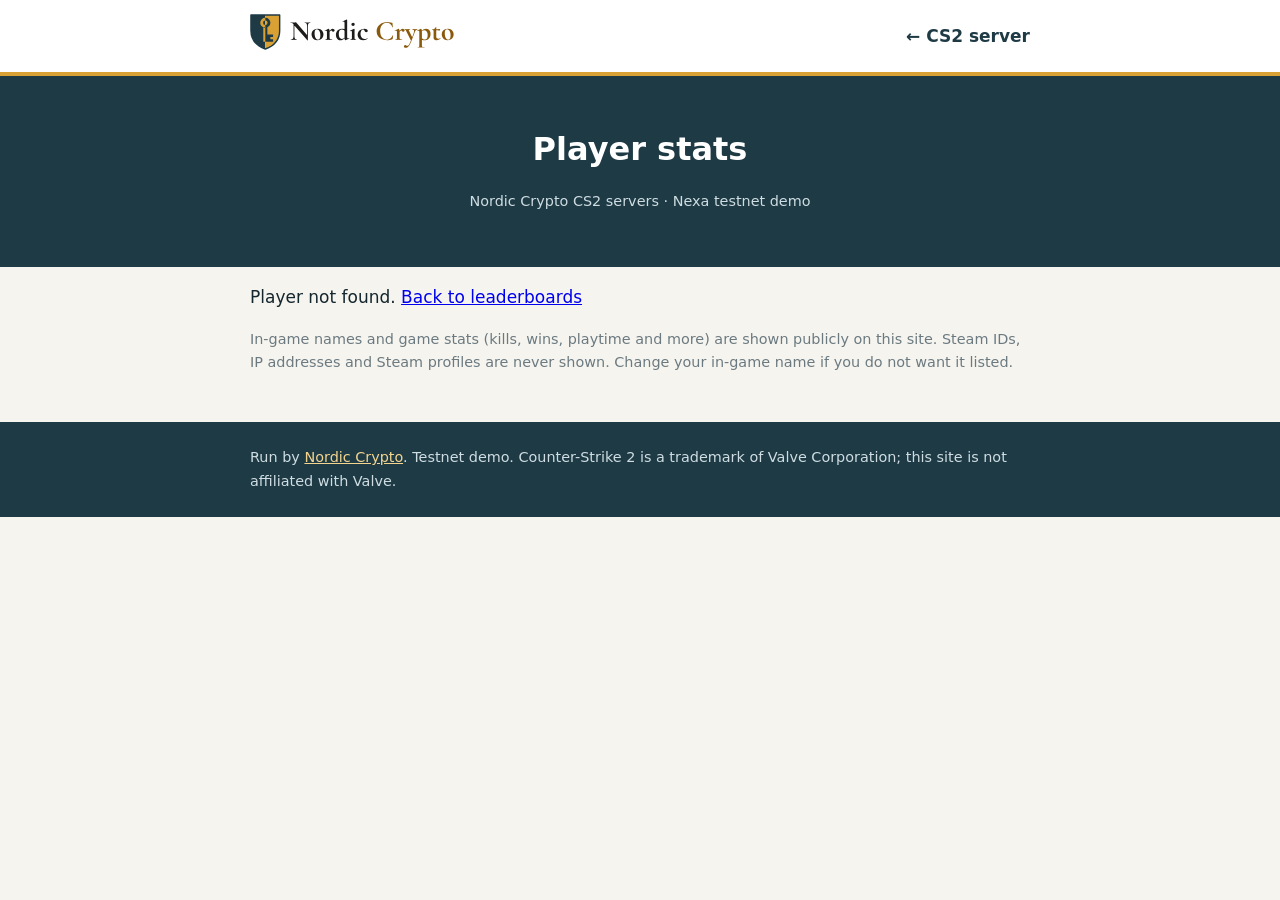
==== player.html @ ce486e4a "Stats & leaderboards, player pages, who's online, names on winners, privacy notice" ====
<!doctype html>
<html lang="en">
<head>
<meta charset="utf-8">
<meta name="viewport" content="width=device-width,initial-scale=1">
<title>Player stats – Nordic Crypto CS2</title>
<meta name="description" content="Player stats on the Nordic Crypto CS2 testnet servers.">
<link rel="icon" href="assets/favicon.ico">
<style>
:root{--teal:#1E3A45;--gold:#D9A034;--ink:#14262e;--bg:#f6f4ef}
*{box-sizing:border-box}body{margin:0;font:17px/1.6 system-ui,-apple-system,Segoe UI,Roboto,sans-serif;color:var(--ink);background:var(--bg)}
header{background:#fff;border-bottom:4px solid var(--gold)}.wrap{max-width:820px;margin:0 auto;padding:0 20px}
header .wrap{display:flex;align-items:center;justify-content:space-between;padding:14px 20px}header img{height:36px}
header a.back{color:var(--teal);font-weight:600;text-decoration:none}
.hero{background:var(--teal);color:#fff;text-align:center;padding:48px 0 40px}.hero h1{margin:0 0 8px;font-size:2rem}
.btn{display:inline-block;background:var(--gold);color:var(--teal);font-weight:800;font-size:1.35rem;padding:18px 40px;border-radius:12px;text-decoration:none;margin:18px 0 10px;box-shadow:0 4px 0 #a97a22}
.btn:hover{filter:brightness(1.07)}.addr{font-family:ui-monospace,Menlo,monospace;background:rgba(255,255,255,.12);padding:4px 10px;border-radius:6px}
.hero small a{color:#f3d48f}
.warn{background:#fff3d6;border:2px solid var(--gold);border-radius:10px;padding:14px 18px;margin:28px 0;font-weight:600}
h2{color:var(--teal);margin-top:36px}code,kbd{font-family:ui-monospace,Menlo,monospace;background:#e9e5da;padding:1px 6px;border-radius:4px}
table{border-collapse:collapse;width:100%;font-size:.92rem}th,td{border-bottom:1px solid #ddd6c6;padding:6px 8px;text-align:left}th{color:var(--teal)}
.copy{cursor:pointer;border:1px solid var(--teal);background:#fff;color:var(--teal);border-radius:6px;padding:2px 10px;font:inherit;font-size:.85rem;margin-left:6px}
footer{margin-top:48px;padding:24px 0;background:var(--teal);color:#cfdde2;font-size:.9rem}footer a{color:#f3d48f}
.nt{width:1em;height:1em;vertical-align:-.12em;margin-right:.15em}
.ww{width:16px;height:16px;vertical-align:-.22em;margin:0 .22em 0 .04em;flex:none}
.tag .ww{margin:0}
.netbadge{display:inline-flex;align-items:center;gap:8px;background:rgba(255,255,255,.1);border-radius:999px;padding:6px 14px;margin-bottom:12px;font-weight:600}.netbadge img{width:28px;height:28px}
.live{background:#fff;border:1px solid #ddd6c6;border-radius:12px;padding:16px 20px;margin:24px 0}.live h2{margin-top:0}
.dot{display:inline-block;width:10px;height:10px;border-radius:50%;background:#999;margin-right:6px}.dot.on{background:#2e9e5b}.dot.off{background:#c0392b}
.tag{display:inline-flex;align-items:center;gap:.28em;white-space:nowrap;vertical-align:baseline;font-size:.8rem;font-weight:700;padding:2px 8px;border-radius:999px}.tag.c{background:#d9f0e2;color:#1d6b3d}.tag.u{background:#eee;color:#555}
.muted{color:#6b7a80;font-size:.9rem}
.tabs button{font:inherit;font-size:.85rem;border:1px solid var(--teal);background:#fff;color:var(--teal);border-radius:999px;padding:3px 12px;margin:2px;cursor:pointer}.tabs button[aria-pressed=true]{background:var(--teal);color:#fff}
.cards{display:grid;grid-template-columns:repeat(auto-fill,minmax(140px,1fr));gap:10px;margin:16px 0}.card{background:#fff;border:1px solid #ddd6c6;border-radius:10px;padding:10px 14px}.card b{display:block;font-size:1.3rem;color:var(--teal)}.card span{font-size:.8rem;color:#6b7a80}
.scroll{overflow-x:auto}td.n,th.n{text-align:right}
</style>
</head>
<body>
<header><div class="wrap"><a href="https://nordiccrypto.no"><img src="assets/lockup.svg" alt="Nordic Crypto"></a><a class="back" href="./">← CS2 server</a></div></header>
<section class="hero"><div class="wrap"><h1>Player stats</h1><p class="muted" style="color:#cfdde2">Nordic Crypto CS2 servers · Nexa testnet demo</p></div></section>
<main class="wrap">
<div id="player"><p class="muted">Loading…</p></div>
<p class="muted privacy">In-game names and game stats (kills, wins, playtime and more) are shown publicly on this site. Steam IDs, IP addresses and Steam profiles are never shown. Change your in-game name if you do not want it listed.</p>
</main>
<footer><div class="wrap">Run by <a href="https://nordiccrypto.no">Nordic Crypto</a>. Testnet demo. Counter-Strike 2 is a trademark of Valve Corporation; this site is not affiliated with Valve.</div></footer>
<script src="assets/stats.js"></script>
<script>NC.player('player');</script>
</body>
</html>
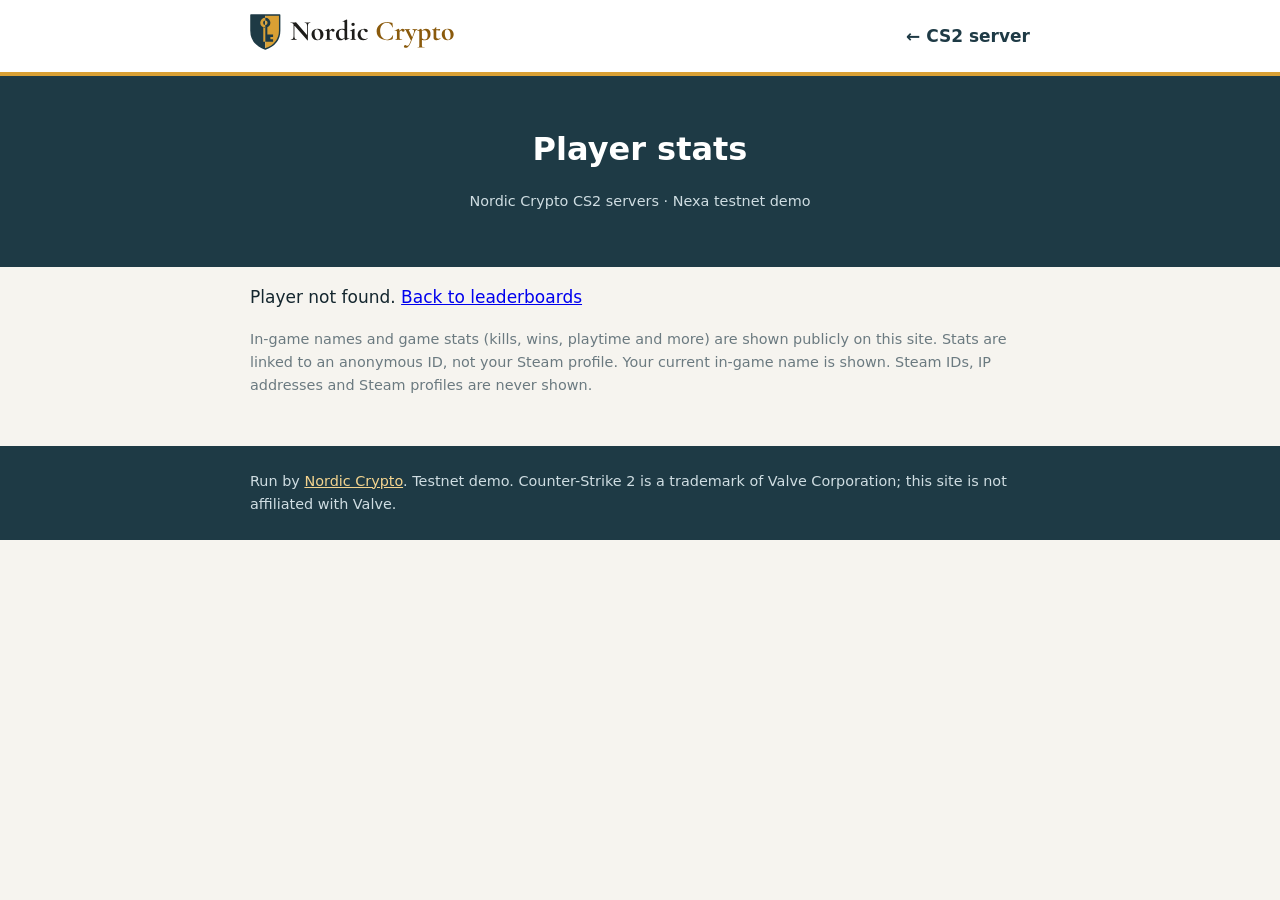
==== commit fc1b02fc: "fix: update the player-stats privacy notice Say that stats are linked to an anonymous ID and that th" ====
--- a/player.html
+++ b/player.html
@@ -39,7 +39,7 @@
 <section class="hero"><div class="wrap"><h1>Player stats</h1><p class="muted" style="color:#cfdde2">Nordic Crypto CS2 servers · Nexa testnet demo</p></div></section>
 <main class="wrap">
 <div id="player"><p class="muted">Loading…</p></div>
-<p class="muted privacy">In-game names and game stats (kills, wins, playtime and more) are shown publicly on this site. Steam IDs, IP addresses and Steam profiles are never shown. Change your in-game name if you do not want it listed.</p>
+<p class="muted privacy">In-game names and game stats (kills, wins, playtime and more) are shown publicly on this site. Stats are linked to an anonymous ID, not your Steam profile. Your current in-game name is shown. Steam IDs, IP addresses and Steam profiles are never shown.</p>
 </main>
 <footer><div class="wrap">Run by <a href="https://nordiccrypto.no">Nordic Crypto</a>. Testnet demo. Counter-Strike 2 is a trademark of Valve Corporation; this site is not affiliated with Valve.</div></footer>
 <script src="assets/stats.js"></script>
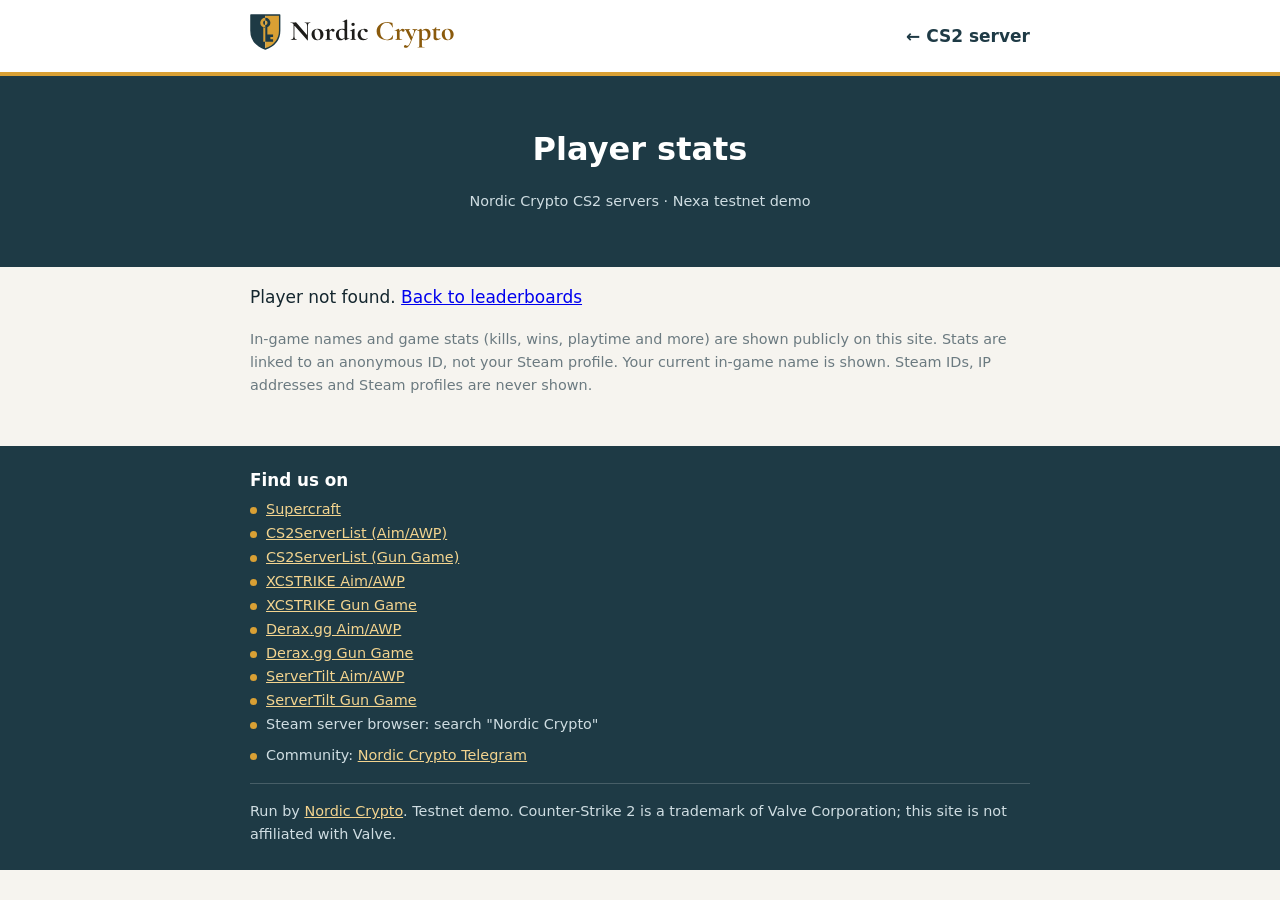
==== commit f2754e2a: "feat: add a Find us on footer and Helsinki server names Share one listings array across every page, " ====
--- a/player.html
+++ b/player.html
@@ -33,6 +33,7 @@
 .cards{display:grid;grid-template-columns:repeat(auto-fill,minmax(140px,1fr));gap:10px;margin:16px 0}.card{background:#fff;border:1px solid #ddd6c6;border-radius:10px;padding:10px 14px}.card b{display:block;font-size:1.3rem;color:var(--teal)}.card span{font-size:.8rem;color:#6b7a80}
 .scroll{overflow-x:auto}td.n,th.n{text-align:right}
 </style>
+<link rel="stylesheet" href="assets/find-us.css">
 </head>
 <body>
 <header><div class="wrap"><a href="https://nordiccrypto.no"><img src="assets/lockup.svg" alt="Nordic Crypto"></a><a class="back" href="./">← CS2 server</a></div></header>
@@ -42,6 +43,8 @@
 <p class="muted privacy">In-game names and game stats (kills, wins, playtime and more) are shown publicly on this site. Stats are linked to an anonymous ID, not your Steam profile. Your current in-game name is shown. Steam IDs, IP addresses and Steam profiles are never shown.</p>
 </main>
 <footer><div class="wrap">Run by <a href="https://nordiccrypto.no">Nordic Crypto</a>. Testnet demo. Counter-Strike 2 is a trademark of Valve Corporation; this site is not affiliated with Valve.</div></footer>
+<script src="assets/servers.js"></script>
+<script src="assets/find-us.js"></script>
 <script src="assets/stats.js"></script>
 <script>NC.player('player');</script>
 </body>
--- a/assets/find-us.css
+++ b/assets/find-us.css
@@ -0,0 +1,7 @@
+/* "Find us on" block inside the teal footer. */
+footer .find-us{margin:0 0 16px;padding-bottom:14px;border-bottom:1px solid rgba(255,255,255,.18)}
+footer .find-us h2{color:#fff;font-size:1.05rem;font-weight:700;line-height:1.3;margin:0 0 8px}
+footer .find-us ul{list-style:none;margin:0;padding:0}
+footer .find-us li{position:relative;margin:3px 0;padding-left:16px;line-height:1.45}
+footer .find-us li::before{content:"";position:absolute;left:0;top:.55em;width:7px;height:7px;border-radius:50%;background:var(--gold,#D9A034)}
+footer .find-us li.group{margin-top:10px}
